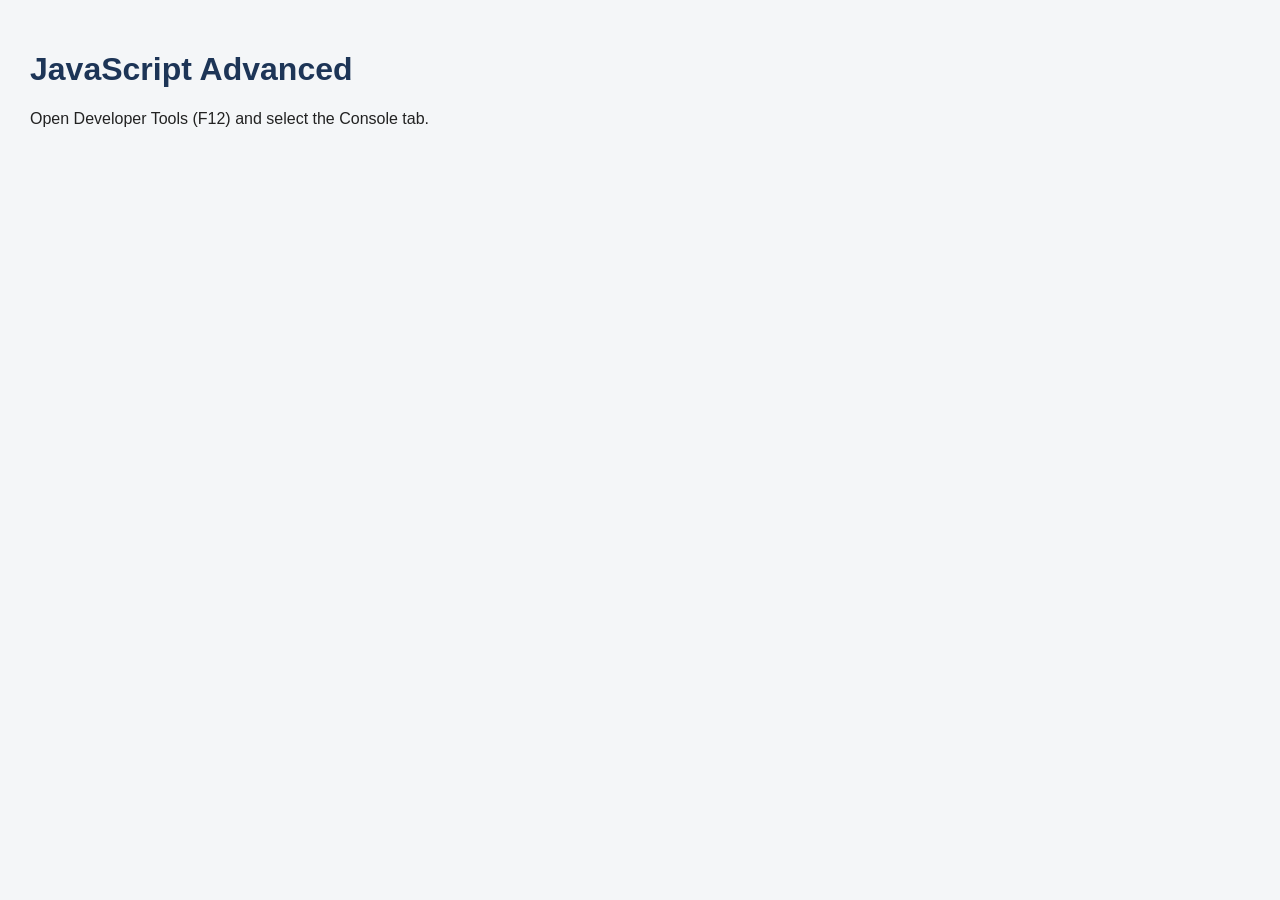
==== index2.html @ 5787d0ef "L_32_Modules2 final commit: Add examples for destructuring, default parameters, and rest arguments" ====
<!DOCTYPE html>
<html lang="en">

<head>
     <meta charset="UTF-8">
	<meta name="viewport"
		  content="width=device-width, initial-scale=1.0">
	
	<!-- Название вкладки браузера -->
    <title>JavaScript Advanced</title>
	
	<!-- Подключаем CSS -->
    <link rel="stylesheet" href="./css/main.css">
	<link rel = "stylesheet" href = "./css/demo.css">
	
<!--    <script type="module" src="./js/01-arguments.js"></script>-->
	<script type="module" src="./js/02-destructuring.js"></script>

</head>

<body>

    <h1>JavaScript Advanced</h1>

    <p>
        Open Developer Tools (F12)
        and select the Console tab.
    </p>

	<section id="demo"></section>

</body>
</html>
---- css/main.css ----
* {
	box-sizing: border-box;
	}

body {
	margin: 0;
	padding: 30px;
	font-family: Arial, sans-serif;
	background: #f4f6f8;
	color: #222;
	}

.container {
	max-width: 900px;
	margin: 0 auto;
	padding: 25px;
	background: white;
	border-radius: 12px;
	}

h1 {
	color: #1d3557;
	}
---- css/demo.css ----
#demo {
	margin-top: 25px;
	}

.demo-button {
	padding: 12px 18px;
	border: 0;
	border-radius: 6px;
	background: #2563eb;
	color: white;
	cursor: pointer;
	}

.demo-result {
	margin-top: 15px;
	font-size: 20px;
	font-weight: bold;
	}
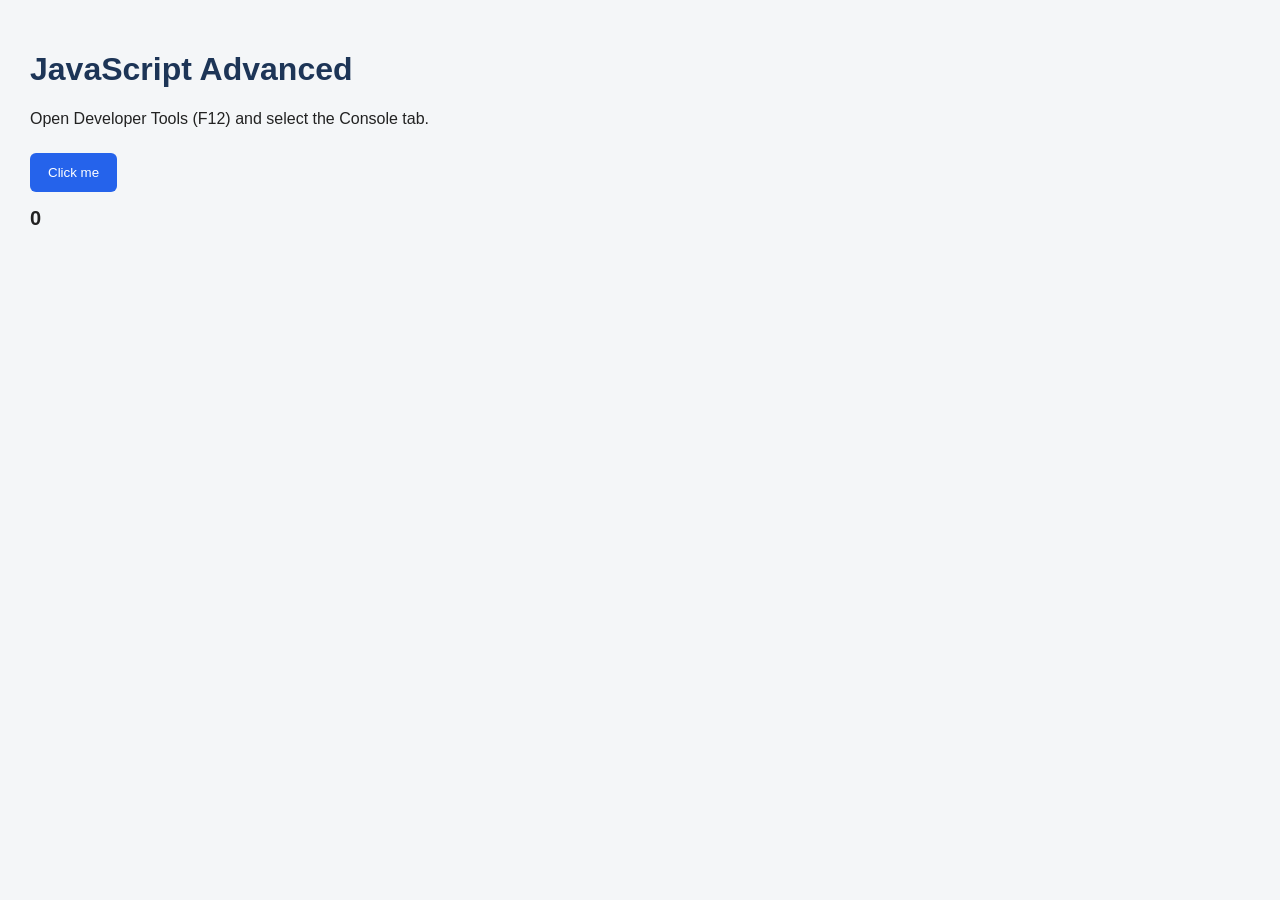
==== commit 9b0aae1e: "L_33_JS_ADV final commit: add examples for closures, deep copying, and var/let/const usage" ====
--- a/index2.html
+++ b/index2.html
@@ -14,8 +14,11 @@
 	<link rel = "stylesheet" href = "./css/demo.css">
 	
 <!--    <script type="module" src="./js/01-arguments.js"></script>-->
-	<script type="module" src="./js/02-destructuring.js"></script>
-
+<!--	<script type="module" src="./js/02-destructuring.js"></script>-->
+<!--<script type="module" src="./js/03-prototype.js"></script>-->
+<!--<script type="module" src="./js/04-spread.js"></script>-->
+<!--	<script type="module" src="./js/05-closures.js"></script>-->
+<script type="module" src="./js/06-var-let-const.js"></script>
 </head>
 
 <body>
@@ -27,7 +30,14 @@
         and select the Console tab.
     </p>
 
-	<section id="demo"></section>
+	<section id="demo">
+		<button id="counterButton" class="demo-button">
+			Click me
+		</button>
+		
+		<p id="counterResult" class="demo-result">0</p>
+		
+	</section>
 
 </body>
 </html>
--- a/css/main.css
+++ b/css/main.css
@@ -20,4 +20,35 @@
 
 h1 {
 	color: #1d3557;
-	}+	}
+
+
+/*
+Зачем вообще разбивать программу на файлы?
+
+Что такое модуль?
+
+Чем import отличается от подключения десяти <script> в HTML?
+
+Что делает export?
+
+Что делает import?
+
+Что такое dependency?
+
+Что такое named export?
+
+Что такое default export?
+
+Почему у named import используются { }?
+
+Что означает ./?
+
+Что означает ../?
+
+Почему app.js не должен содержать всю программу?
+
+Почему внутреннюю вспомогательную функцию необязательно экспортировать?
+
+Зачем type="module"?
+ */
